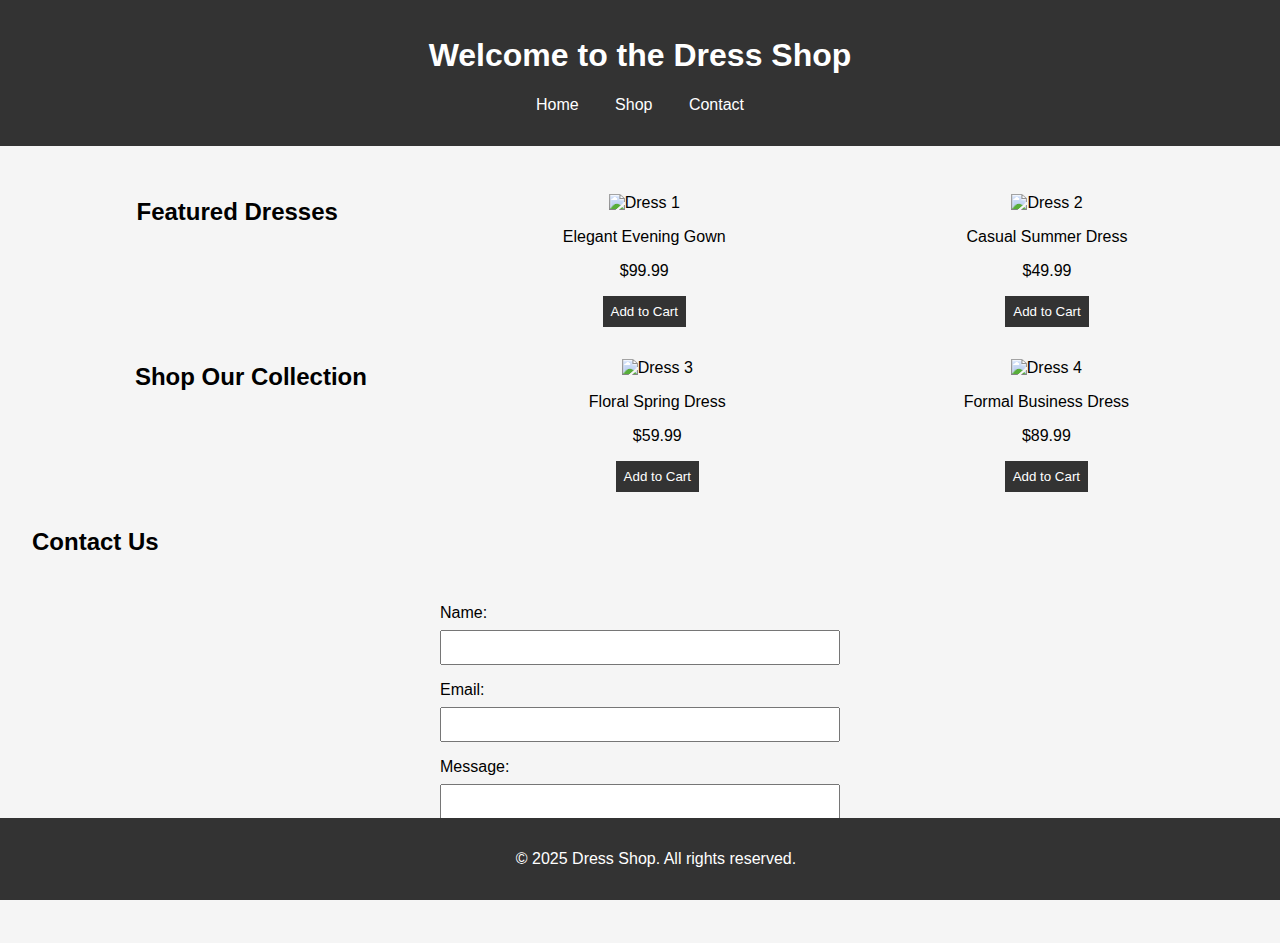
==== index.html @ 82014ca9 "remoted added" ====
<!DOCTYPE html>
<html lang="en">
<head>
    <meta charset="UTF-8">
    <meta name="viewport" content="width=device-width, initial-scale=1.0">
    <title>Dress Shop</title>
    <link rel="stylesheet" href="styles.css">
</head>
<body>
    <header>
        <h1>Welcome to the Dress Shop</h1>
        <nav>
            <ul>
                <li><a href="#">Home</a></li>
                <li><a href="#">Shop</a></li>
                <li><a href="#">Contact</a></li>
            </ul>
        </nav>
    </header>
    
    <main>
        <section class="featured">
            <h2>Featured Dresses</h2>
            <div class="dress">
                <img src="dress1.jpg" alt="Dress 1">
                <p>Elegant Evening Gown</p>
                <p>$99.99</p>
                <button>Add to Cart</button>
            </div>
            <div class="dress">
                <img src="dress2.jpg" alt="Dress 2">
                <p>Casual Summer Dress</p>
                <p>$49.99</p>
                <button>Add to Cart</button>
            </div>
        </section>
        
        <section class="catalog">
            <h2>Shop Our Collection</h2>
            <div class="dress">
                <img src="dress3.jpg" alt="Dress 3">
                <p>Floral Spring Dress</p>
                <p>$59.99</p>
                <button>Add to Cart</button>
            </div>
            <div class="dress">
                <img src="dress4.jpg" alt="Dress 4">
                <p>Formal Business Dress</p>
                <p>$89.99</p>
                <button>Add to Cart</button>
            </div>
        </section>
        
        <section class="contact">
            <h2>Contact Us</h2>
            <form action="#" method="post">
                <label for="name">Name:</label>
                <input type="text" id="name" name="name" required>
                
                <label for="email">Email:</label>
                <input type="email" id="email" name="email" required>
                
                <label for="message">Message:</label>
                <textarea id="message" name="message" required></textarea>
                
                <button type="submit">Send</button>
            </form>
        </section>
    </main>
    
    <footer>
        <p>&copy; 2025 Dress Shop. All rights reserved.</p>
    </footer>
</body>
</html>
---- styles.css ----
body {
    font-family: Arial, sans-serif;
    margin: 0;
    padding: 0;
    background-color: #f5f5f5;
}

header {
    background-color: #333;
    color: white;
    padding: 1rem;
    text-align: center;
}

nav ul {
    list-style-type: none;
    padding: 0;
}

nav ul li {
    display: inline;
    margin: 0 1rem;
}

nav ul li a {
    color: white;
    text-decoration: none;
}

main {
    padding: 2rem;
}

.featured, .catalog {
    display: flex;
    justify-content: space-around;
    flex-wrap: wrap;
}

.dress {
    text-align: center;
    margin: 1rem;
}

.dress img {
    max-width: 100%;
    height: auto;
}

.dress button {
    background-color: #333;
    color: white;
    padding: 0.5rem;
    border: none;
    cursor: pointer;
}

.dress button:hover {
    background-color: #555;
}

.contact form {
    display: flex;
    flex-direction: column;
    max-width: 400px;
    margin: 2rem auto;
}

.contact label {
    margin-top: 1rem;
}

.contact input, .contact textarea {
    padding: 0.5rem;
    margin-top: 0.5rem;
}

.contact button {
    background-color: #333;
    color: white;
    padding: 0.5rem;
    border: none;
    cursor: pointer;
    margin-top: 1rem;
}

.contact button:hover {
    background-color: #555;
}

footer {
    background-color: #333;
    color: white;
    text-align: center;
    padding: 1rem;
    position: fixed;
    bottom: 0;
    width: 100%;
}
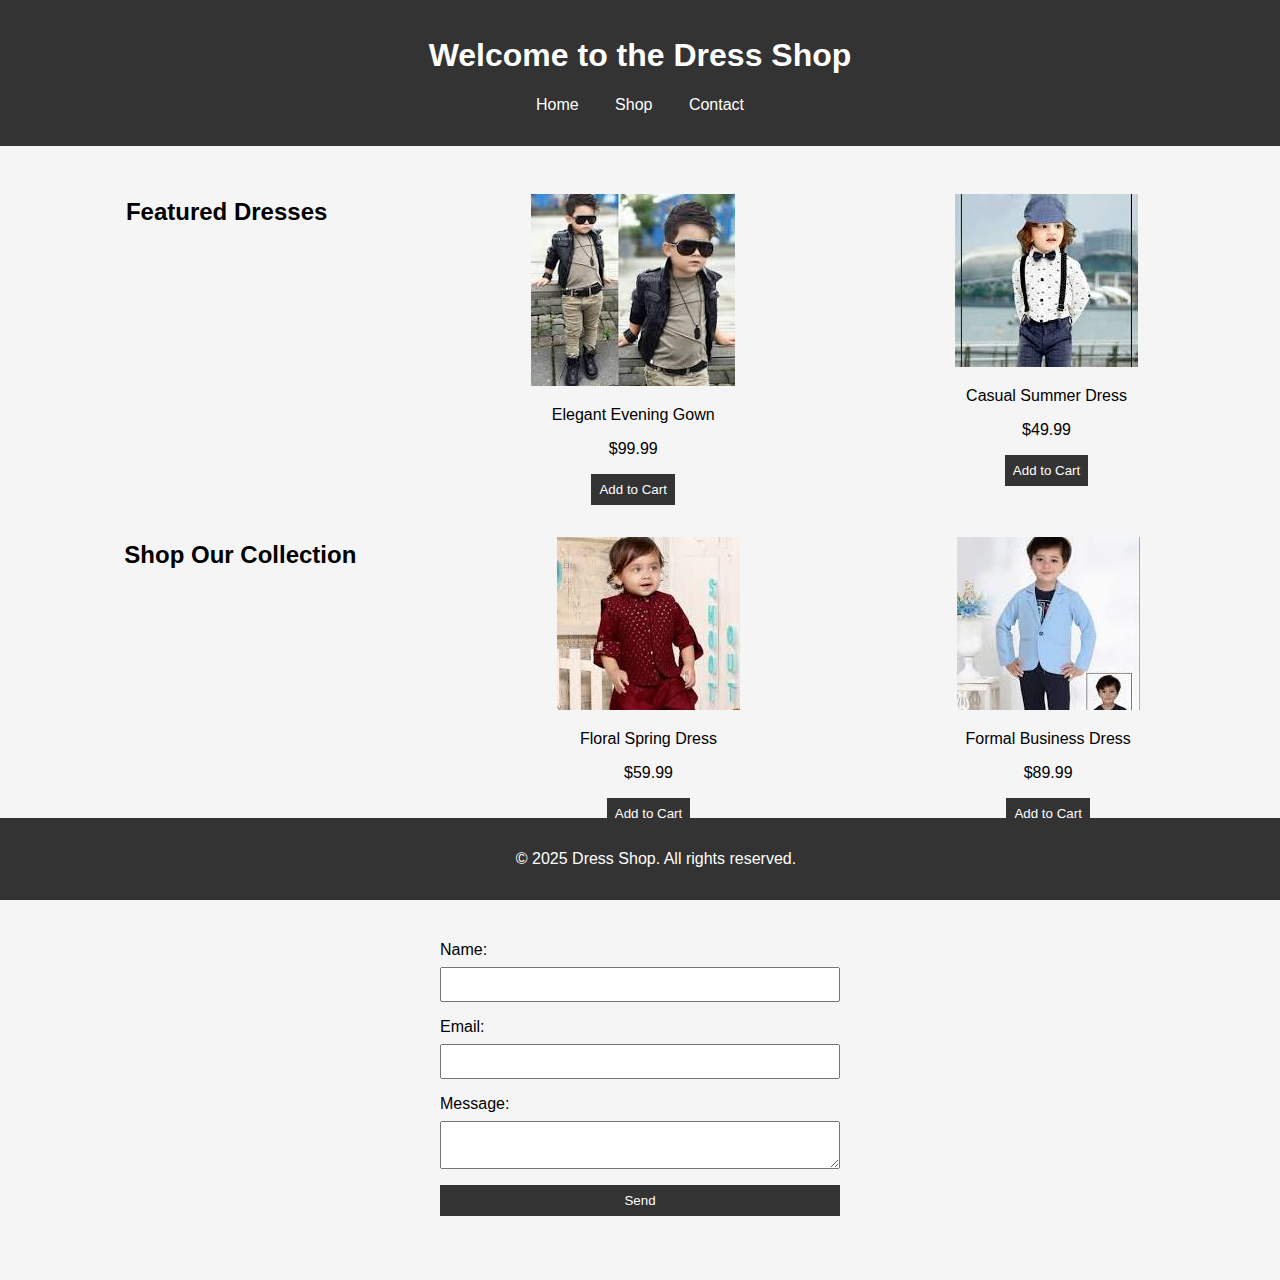
==== commit 7f3527b8: "sd" ====
--- a/index.html
+++ b/index.html
@@ -22,13 +22,13 @@
         <section class="featured">
             <h2>Featured Dresses</h2>
             <div class="dress">
-                <img src="dress1.jpg" alt="Dress 1">
+                <img src="pic3.jpg" alt="Dress 1">
                 <p>Elegant Evening Gown</p>
                 <p>$99.99</p>
                 <button>Add to Cart</button>
             </div>
             <div class="dress">
-                <img src="dress2.jpg" alt="Dress 2">
+                <img src="pic4.jpg" alt="Dress 2">
                 <p>Casual Summer Dress</p>
                 <p>$49.99</p>
                 <button>Add to Cart</button>
@@ -38,13 +38,13 @@
         <section class="catalog">
             <h2>Shop Our Collection</h2>
             <div class="dress">
-                <img src="dress3.jpg" alt="Dress 3">
+                <img src="pic2.jpg" alt="Dress 3">
                 <p>Floral Spring Dress</p>
                 <p>$59.99</p>
                 <button>Add to Cart</button>
             </div>
             <div class="dress">
-                <img src="dress4.jpg" alt="Dress 4">
+                <img src="pic1.jpg" alt="Dress 4">
                 <p>Formal Business Dress</p>
                 <p>$89.99</p>
                 <button>Add to Cart</button>
